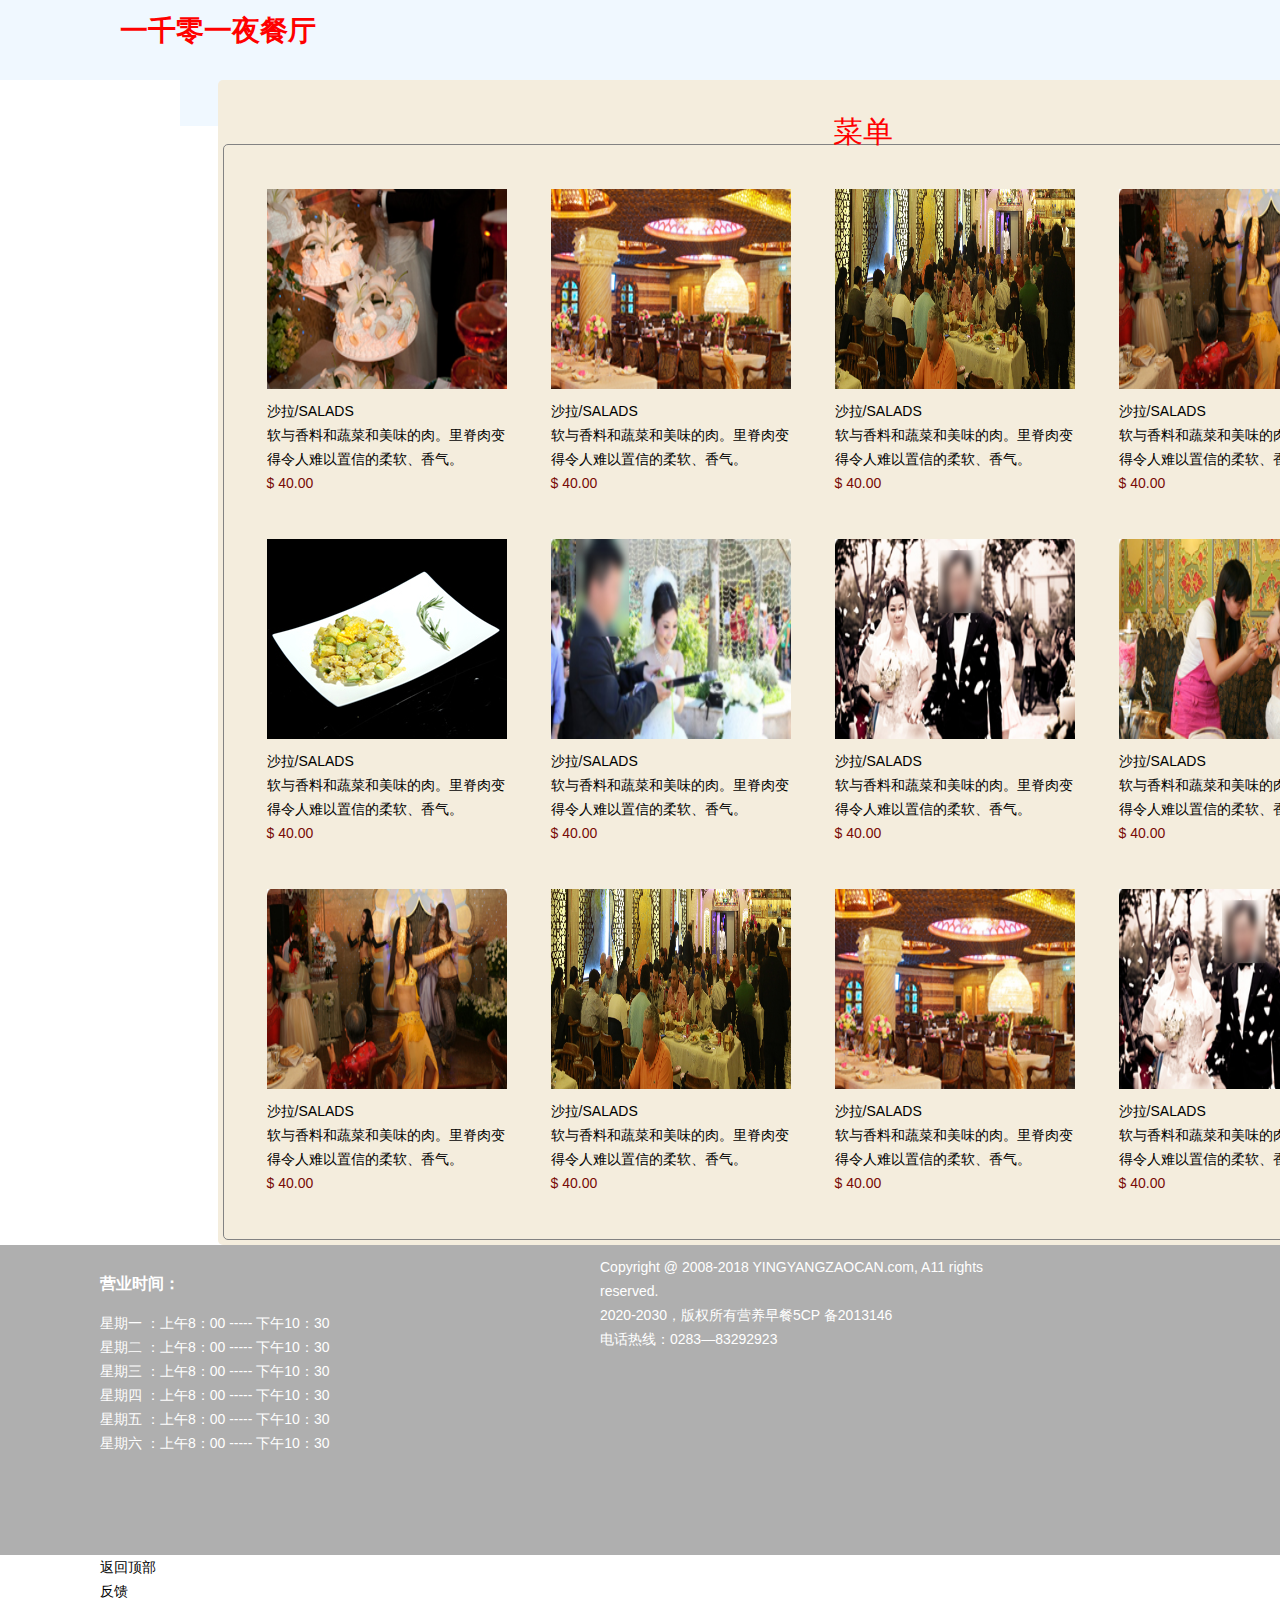
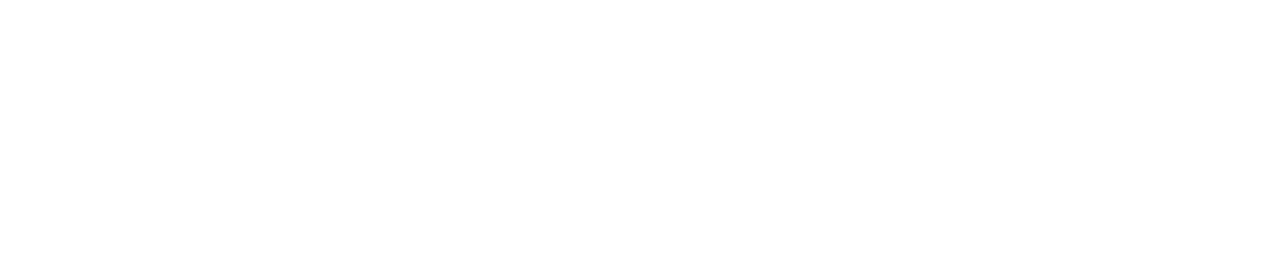
==== html/carte.html @ 0af78f70 "ending" ====
<!DOCTYPE html>
<html lang="en">
<head>
    <meta charset="UTF-8">
    <meta name="viewport" content="width=device-width, initial-scale=1.0">
    <title>一千零一夜</title>
    <style>
    body {
    margin: 0px ;
    }

    body,dd,dl,dt,p
    { margin:0; padding:0}

    body{
        font:14px/24px "microsoft yahei",
        "微软雅黑","Helvetica Neue",
        Helvetica,Arial,"Hiragino Sans GB",
        "华文细黑","STHeiti","Microsoft YaHei",
        SimHei,sans-serif;
    }

    
    
    .menu-wrap
    { 
        padding:5px; 
        background:#f4eddd; 
        border-radius:5px; 
        -moz-border-radius:5px; 
        -ms-border-radius:5px; 
        -o-border-radius:5px; 
        -webkit-border-radius:5px; 
        width:1280px;
        position: relative;
        left: 17%;
    }

    .size{
        /* position: absolute; */
        float: left;
        width: 100%;
        text-align: center;
        /* left: 40%; */
        /* text-transform: none; */
        font-family: "华文行楷";
        font-weight: lighter;
        font-size: 30px;
        color: red;
        /* border: 1px solid red; */
    }
    .menu-wrap .menubox
    { 
        min-height:400px; 
        border:1px solid #828282; 
        border-radius:5px; 
        -moz-border-radius:5px; 
        -ms-border-radius:5px; 
        -o-border-radius:5px; 
        -webkit-border-radius:5px; 
        overflow:hidden; 
        padding:22px 21px;}
    .menubox .price
    { 
        color:#780a06;}
    .menubox dl
    { 
        float:left; 
        width:240px; 
        margin:22px;}

    .menubox dl dt
    { 
        height:200px;}

    .menubox dl dt img
    { 
        max-height:100%; 
        max-width:100%;}

    .menubox dl dd
    { 
        padding-top:10px;}

    .menubox .txt
    { 
        height:48px; 
        overflow:hidden;
    } 


    </style>
</head>
<link href = "../css/head.css" rel = "stylesheet" type = "text/css"  media="">
<link href = "../css/bottom.css" rel = "stylesheet" type = "text/css"  media="">
<link href = "../css/href.css" rel = "stylesheet" type = "text/css"  media="">

<body>
  <div id = "top"></div>
    <!-- 网站头部头部导航 -->
    <div class="header">
      <div> <h1>一千零一夜餐厅</h1></div>
      <!-- <h1>萧家甜品店</h1> -->
      <ul class="header_ul" id='ul1'>

          <!-- <li><a href = "index.html">主页</a></li>
          <li><a href = "../html/present.html">关于我们</a></li> -->
          <!-- --1 -->
          <li><a href = "../html/carte.html">菜单</a>
              <ul class="header_ul_2">
                  <li><a href = "../html/carte.html">主菜</a></li>
                  <li><a href = "../html/carte1.html"></a>甜品</li>
                  <li><a href = "../html/carte1.html"></a>饮品</li>
              </ul>
          </li>
          <!-- 2 -->
          <li><a href = "../html/present.html">关于我们</a></li>

          <!-- 3 -->
          <li><a href = "../html/wedding.html">宴会活动</a>
              <ul class="header_ul_2">
                  <li><a href = '../html/wedding.html'>婚礼</a></li>
                  <li><a href = '../html/wedding.html'>生日</a></li>
                  <li><a href = '../html/wedding.html'>寿礼</a></li>
              </ul>
          </li>
          
          <!-- 4 -->
          <li><a href = "../html/order.html">反馈</a></li>
          <li><a href = "../html/feedfack.html">订购</a></li>
          <li><a href = "../html/activity.html">饭店活动预告</a></li>
      </ul>
  </div>
    
    
    <div class="menu-wrap">

        <div class = "size">菜单</div>


        <div class="menubox clearfix">
          <dl>
            <dt><a href="../upload/img1.jpg" rel="lightbox[roadtrip]"><img src="../upload/img1.jpg" width="240" height="200"></a></dt>
            <dd>
              <p class="f16">沙拉/SALADS</p>
              <div class="txt">软与香料和蔬菜和美味的肉。里脊肉变得令人难以置信的柔软、香气。</div>
              <p class="price">$ 40.00</p>
            </dd>
          </dl>
          <dl>
            <dt><a href="../upload/img2.jpg" rel="lightbox[roadtrip]"><img src="../upload/img2.jpg" width="240" height="200"></a></dt>
            <dd>
              <p class="f16">沙拉/SALADS</p>
              <div class="txt">软与香料和蔬菜和美味的肉。里脊肉变得令人难以置信的柔软、香气。</div>
              <p class="price">$ 40.00</p>
            </dd>
          </dl>
          <dl>
            <dt><a href="../upload/img3.jpg" rel="lightbox[roadtrip]"><img src="../upload/img3.jpg" width="240" height="200"></a></dt>
            <dd>
              <p class="f16">沙拉/SALADS</p>
              <div class="txt">软与香料和蔬菜和美味的肉。里脊肉变得令人难以置信的柔软、香气。</div>
              <p class="price">$ 40.00</p>
            </dd>
          </dl>
          <dl>
            <dt><a href="../upload/img9.jpg" rel="lightbox[roadtrip]"><img src="../upload/img9.jpg" width="240" height="200"></a></dt>
            <dd>
              <p class="f16">沙拉/SALADS</p>
              <div class="txt">软与香料和蔬菜和美味的肉。里脊肉变得令人难以置信的柔软、香气。</div>
              <p class="price">$ 40.00</p>
            </dd>
          </dl>
          <dl>
            <dt><a href="../upload/img5.jpg" rel="lightbox[roadtrip]"><img src="../upload/img5.jpg" width="240" height="200"></a></dt>
            <dd>
              <p class="f16">沙拉/SALADS</p>
              <div class="txt">软与香料和蔬菜和美味的肉。里脊肉变得令人难以置信的柔软、香气。</div>
              <p class="price">$ 40.00</p>
            </dd>
          </dl>
          <dl>
            <dt><a href="../upload/img6.jpg" rel="lightbox[roadtrip]"><img src="../upload/img6.jpg" width="240" height="200"></a></dt>
            <dd>
              <p class="f16">沙拉/SALADS</p>
              <div class="txt">软与香料和蔬菜和美味的肉。里脊肉变得令人难以置信的柔软、香气。</div>
              <p class="price">$ 40.00</p>
            </dd>
          </dl>
          <dl>
            <dt><a href="../upload/img7.jpg" rel="lightbox[roadtrip]"><img src="../upload/img7.jpg" width="240" height="200"></a></dt>
            <dd>
              <p class="f16">沙拉/SALADS</p>
              <div class="txt">软与香料和蔬菜和美味的肉。里脊肉变得令人难以置信的柔软、香气。</div>
              <p class="price">$ 40.00</p>
            </dd>
          </dl>
          <dl>
            <dt><a href="../upload/img8.jpg" rel="lightbox[roadtrip]"><img src="../upload/img8.jpg" width="240" height="200"></a></dt>
            <dd>
              <p class="f16">沙拉/SALADS</p>
              <div class="txt">软与香料和蔬菜和美味的肉。里脊肉变得令人难以置信的柔软、香气。</div>
              <p class="price">$ 40.00</p>
            </dd>
          </dl>
          <dl>
            <dt><a href="../upload/img9.jpg" rel="lightbox[roadtrip]"><img src="../upload/img9.jpg" width="240" height="200"></a></dt>
            <dd>
              <p class="f16">沙拉/SALADS</p>
              <div class="txt">软与香料和蔬菜和美味的肉。里脊肉变得令人难以置信的柔软、香气。</div>
              <p class="price">$ 40.00</p>
            </dd>
          </dl>
          <dl>
            <dt><a href="../upload/img3.jpg" rel="lightbox[roadtrip]"><img src="../upload/img3.jpg" width="240" height="200"></a></dt>
            <dd>
              <p class="f16">沙拉/SALADS</p>
              <div class="txt">软与香料和蔬菜和美味的肉。里脊肉变得令人难以置信的柔软、香气。</div>
              <p class="price">$ 40.00</p>
            </dd>
          </dl>
          <dl>
            <dt><a href="../upload/img2.jpg" rel="lightbox[roadtrip]"><img src="../upload/img2.jpg" width="240" height="200"></a></dt>
            <dd>
              <p class="f16">沙拉/SALADS</p>
              <div class="txt">软与香料和蔬菜和美味的肉。里脊肉变得令人难以置信的柔软、香气。</div>
              <p class="price">$ 40.00</p>
            </dd>
          </dl>
          <dl>
            <dt><a href="../upload/img7.jpg" rel="lightbox[roadtrip]"><img src="../upload/img7.jpg" width="240" height="200"></a></dt>
            <dd>
              <p class="f16">沙拉/SALADS</p>
              <div class="txt">软与香料和蔬菜和美味的肉。里脊肉变得令人难以置信的柔软、香气。</div>
              <p class="price">$ 40.00</p>
            </dd>
          </dl>
        </div>
      </div>

       <!-- 网页通用尾部 -->
       <div id="footer">
        <div class = "time">
            <h3>营业时间：</h3>
            <p>星期一 ：上午8：00 ----- 下午10：30</p>
            <p>星期二 ：上午8：00 ----- 下午10：30</p>
            <p>星期三 ：上午8：00 ----- 下午10：30</p>
            <p>星期四 ：上午8：00 ----- 下午10：30</p>
            <p>星期五 ：上午8：00 ----- 下午10：30</p>
            <p>星期六 ：上午8：00 ----- 下午10：30</p>
        </div>
        <div class = "footer-2">
            <p>Copyright @ 2008-2018 YINGYANGZAOCAN.com, A11 rights reserved.</p>
            <p>2020-2030，版权所有营养早餐5CP 备2013146</p>
            <p>电话热线：0283—83292923</p>
        </div>
        <div class = "footer-3">
            <p><a href = "#top">返回顶部</a></p>
            <p><a href = "../html/feedfack.html">反馈</a></p>
        </div>
       
    </div>
</body>
</html>
---- css/head.css ----
body {

	margin: 0px ;
}

/*导航栏*/

.header {
	width: 100%;
	height: 80px;
	background: #00000050;
}
.header > div{
	float: left;
	margin-left: 100px;
	margin-top: center;
	text-transform: none;
	font-family: "华文行楷";
	font-weight: lighter;
	color: red;
}
/*一级菜单*/

/* .header_ul {
	float: right;
	margin-right: 300px;
	list-style: none;
	font-size: 20px;
} */

/* .header_ul li {
	margin-top: 26px;
	margin-left: 15px;
	float: right;
}

.header_ul li:hover {
	color: red;header-ul
} */
/* -----------------------biaoti------------------------------------------- */
body {
	margin: 0px ;
	}
	/*导航栏*/
	.header {
	width: 100%;
	height: 80px;
	background: aliceblue;
	}
	.header > div{
	float: left;
	margin-left: 120px;
	margin-top: center;
	text-transform: none;
	font-family: "华文行楷";
	font-weight: lighter;
	color: red;
	}
	/*一级菜单*/
	.header_ul{
	float: right;
	margin-right: 300px;
	line-height: center;
	width:800px;
	height: 30px;
	list-style: none;
	}
	.header_ul > li{
	width: 130px;
	height: 50px;
	line-height: 50px;
	background: aliceblue;
	float: left;
	text-align: center;
	line-height: 50px;
	}
	
	/* 二级菜单 */
	.header_ul_2{
	list-style: none;
	display: none;
	}
	.header_ul_2 > li{
	width: 130px;
	height: 30px;
	float: right;
	line-height: 30px;
	text-align: center;
	list-style: none;
	background:#00000050;
	}

/*二级菜单*/

/* .header_ul_ul {
	width: 100px;
	text-align: center;
	position: absolute;
	list-style: none;
	background: white;
	color: black;
}

/* 将各个菜单设置为隐藏 */
/* .header_ul_ul li {
	margin: 10px 15px 10px -25px;
	float: none;
}

.header_ul_home .header_ul_ul {
	display: none;
}

.header_ul_pages .header_ul_ul {
	display: none;
}

.header_ul_portfollo .header_ul_ul {
	display: none;
}

.header_ul_blog .header_ul_ul {
	display: none;

}

/* 设置鼠标滑入的效果 */
/* .header_ul_home:hover .header_ul_ul {
	display: block;
}

.header_ul_pages:hover .header_ul_ul {
	display: block;
}

.header_ul_portfollo:hover .header_ul_ul {
	display: block;
}

.header_ul_blog:hover .header_ul_ul {
	display: block;
}  */ 

/* a {
	color: #000;
	text-decoration: none;
} */
---- css/bottom.css ----
#footer {
	vertical-align: middle;
    width:100%;
	height: 300px;
	padding-top: 10px;
	color: #FFF;
	background-color: #00000050;
    bottom:auto;
}

#footer > div{
    float: left;
    width: 400px;
    height: 300px;
    left: 0;
    margin-left: 100px;
}

/* 原来的样式 */
/* #footer {
	text-align: center;
	vertical-align: middle;
    width: 100%;
	height: 100px;
	padding-top: 50px;
	color: #FFF;
	background-color: #333;
    position: fixed;
    bottom: 0;
}

#footer > p{
    float: left;
    margin-left:100px;
}
#footer > p a:hover{
    background-color:rgba(255, 123, 0, 0.884);
    columns: #fff;;
} */
---- css/href.css ----
a{ color: black; text-decoration:none;}
a:hover{text-decoration:underline; color:orange;}
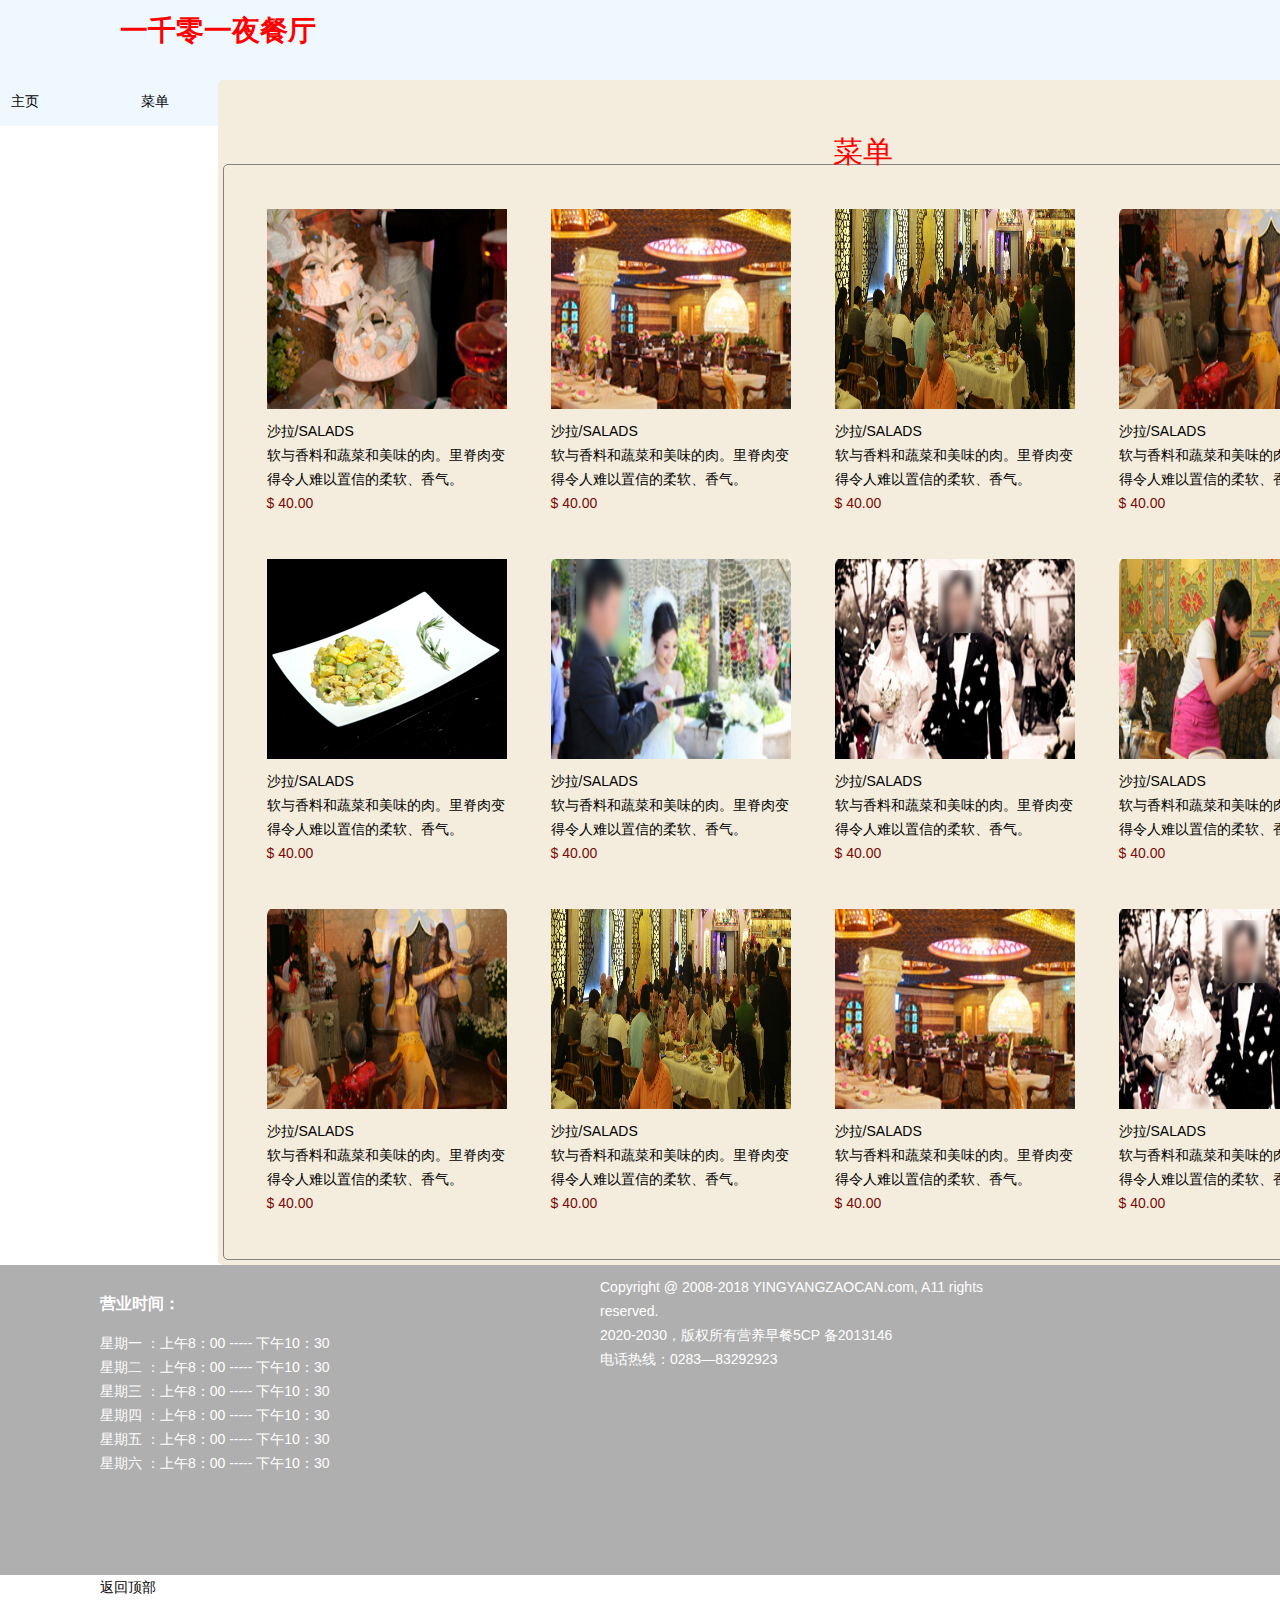
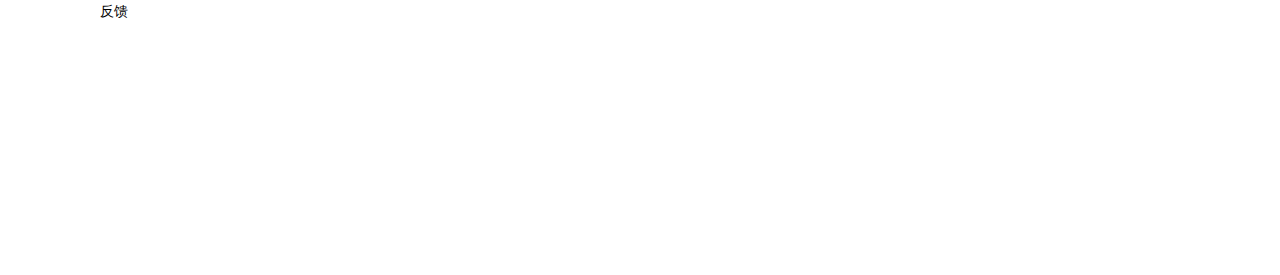
==== commit 3ec92e60: "enter" ====
--- a/html/carte.html
+++ b/html/carte.html
@@ -98,39 +98,39 @@
 <body>
   <div id = "top"></div>
     <!-- 网站头部头部导航 -->
-    <div class="header">
-      <div> <h1>一千零一夜餐厅</h1></div>
-      <!-- <h1>萧家甜品店</h1> -->
-      <ul class="header_ul" id='ul1'>
-
-          <!-- <li><a href = "index.html">主页</a></li>
-          <li><a href = "../html/present.html">关于我们</a></li> -->
-          <!-- --1 -->
-          <li><a href = "../html/carte.html">菜单</a>
-              <ul class="header_ul_2">
-                  <li><a href = "../html/carte.html">主菜</a></li>
-                  <li><a href = "../html/carte1.html"></a>甜品</li>
-                  <li><a href = "../html/carte1.html"></a>饮品</li>
-              </ul>
-          </li>
-          <!-- 2 -->
-          <li><a href = "../html/present.html">关于我们</a></li>
-
-          <!-- 3 -->
-          <li><a href = "../html/wedding.html">宴会活动</a>
-              <ul class="header_ul_2">
-                  <li><a href = '../html/wedding.html'>婚礼</a></li>
-                  <li><a href = '../html/wedding.html'>生日</a></li>
-                  <li><a href = '../html/wedding.html'>寿礼</a></li>
-              </ul>
-          </li>
-          
-          <!-- 4 -->
-          <li><a href = "../html/order.html">反馈</a></li>
-          <li><a href = "../html/feedfack.html">订购</a></li>
-          <li><a href = "../html/activity.html">饭店活动预告</a></li>
-      </ul>
-  </div>
+   <div class="header">
+    <div> <h1>一千零一夜餐厅</h1></div>
+    <!-- <h1>萧家甜品店</h1> -->
+    <ul class="header_ul" id='ul1'>
+
+        <li><a href = "../html/index2.html">主页</a></li>
+        <!-- --1 -->
+        <li><a href = "../html/carte.html">菜单</a>
+            <ul class="header_ul_2">
+                <li><a href = "../html/carte.html">主菜</a></li>
+                <li><a href = "../html/carte1.html"></a>甜品</li>
+                <li><a href = "../html/carte1.html"></a>饮品</li>
+            </ul>
+        </li>
+        <!-- 2 -->
+        <li><a href = "../html/present.html">关于我们</a></li>
+
+        <!-- 3 -->
+        <li><a href = "../html/wedding.html">宴会活动</a>
+            <ul class="header_ul_2">
+                <li><a href = '../html/wedding.html'>婚礼</a></li>
+                <li><a href = '../html/wedding.html'>生日</a></li>
+                <li><a href = '../html/wedding.html'>寿礼</a></li>
+            </ul>
+        </li>
+        <!-- 4 -->
+        <li><a href = "../html/order.html">反馈</a></li>
+        <li><a href = "../html/feedfack.html">订购</a></li>
+        <li><a href = "../html/activity.html">饭店活动预告</a></li>
+        <li><a href = "../html/index.html">登录/注册</a></li>
+    </ul>
+</div>
+
     
     
     <div class="menu-wrap">
@@ -148,87 +148,87 @@
             </dd>
           </dl>
           <dl>
-            <dt><a href="../upload/img2.jpg" rel="lightbox[roadtrip]"><img src="../upload/img2.jpg" width="240" height="200"></a></dt>
-            <dd>
-              <p class="f16">沙拉/SALADS</p>
-              <div class="txt">软与香料和蔬菜和美味的肉。里脊肉变得令人难以置信的柔软、香气。</div>
-              <p class="price">$ 40.00</p>
-            </dd>
-          </dl>
-          <dl>
-            <dt><a href="../upload/img3.jpg" rel="lightbox[roadtrip]"><img src="../upload/img3.jpg" width="240" height="200"></a></dt>
-            <dd>
-              <p class="f16">沙拉/SALADS</p>
-              <div class="txt">软与香料和蔬菜和美味的肉。里脊肉变得令人难以置信的柔软、香气。</div>
-              <p class="price">$ 40.00</p>
-            </dd>
-          </dl>
-          <dl>
-            <dt><a href="../upload/img9.jpg" rel="lightbox[roadtrip]"><img src="../upload/img9.jpg" width="240" height="200"></a></dt>
-            <dd>
-              <p class="f16">沙拉/SALADS</p>
-              <div class="txt">软与香料和蔬菜和美味的肉。里脊肉变得令人难以置信的柔软、香气。</div>
-              <p class="price">$ 40.00</p>
-            </dd>
-          </dl>
-          <dl>
-            <dt><a href="../upload/img5.jpg" rel="lightbox[roadtrip]"><img src="../upload/img5.jpg" width="240" height="200"></a></dt>
-            <dd>
-              <p class="f16">沙拉/SALADS</p>
-              <div class="txt">软与香料和蔬菜和美味的肉。里脊肉变得令人难以置信的柔软、香气。</div>
-              <p class="price">$ 40.00</p>
-            </dd>
-          </dl>
-          <dl>
-            <dt><a href="../upload/img6.jpg" rel="lightbox[roadtrip]"><img src="../upload/img6.jpg" width="240" height="200"></a></dt>
-            <dd>
-              <p class="f16">沙拉/SALADS</p>
-              <div class="txt">软与香料和蔬菜和美味的肉。里脊肉变得令人难以置信的柔软、香气。</div>
-              <p class="price">$ 40.00</p>
-            </dd>
-          </dl>
-          <dl>
-            <dt><a href="../upload/img7.jpg" rel="lightbox[roadtrip]"><img src="../upload/img7.jpg" width="240" height="200"></a></dt>
-            <dd>
-              <p class="f16">沙拉/SALADS</p>
-              <div class="txt">软与香料和蔬菜和美味的肉。里脊肉变得令人难以置信的柔软、香气。</div>
-              <p class="price">$ 40.00</p>
-            </dd>
-          </dl>
-          <dl>
-            <dt><a href="../upload/img8.jpg" rel="lightbox[roadtrip]"><img src="../upload/img8.jpg" width="240" height="200"></a></dt>
-            <dd>
-              <p class="f16">沙拉/SALADS</p>
-              <div class="txt">软与香料和蔬菜和美味的肉。里脊肉变得令人难以置信的柔软、香气。</div>
-              <p class="price">$ 40.00</p>
-            </dd>
-          </dl>
-          <dl>
-            <dt><a href="../upload/img9.jpg" rel="lightbox[roadtrip]"><img src="../upload/img9.jpg" width="240" height="200"></a></dt>
-            <dd>
-              <p class="f16">沙拉/SALADS</p>
-              <div class="txt">软与香料和蔬菜和美味的肉。里脊肉变得令人难以置信的柔软、香气。</div>
-              <p class="price">$ 40.00</p>
-            </dd>
-          </dl>
-          <dl>
-            <dt><a href="../upload/img3.jpg" rel="lightbox[roadtrip]"><img src="../upload/img3.jpg" width="240" height="200"></a></dt>
-            <dd>
-              <p class="f16">沙拉/SALADS</p>
-              <div class="txt">软与香料和蔬菜和美味的肉。里脊肉变得令人难以置信的柔软、香气。</div>
-              <p class="price">$ 40.00</p>
-            </dd>
-          </dl>
-          <dl>
-            <dt><a href="../upload/img2.jpg" rel="lightbox[roadtrip]"><img src="../upload/img2.jpg" width="240" height="200"></a></dt>
-            <dd>
-              <p class="f16">沙拉/SALADS</p>
-              <div class="txt">软与香料和蔬菜和美味的肉。里脊肉变得令人难以置信的柔软、香气。</div>
-              <p class="price">$ 40.00</p>
-            </dd>
-          </dl>
-          <dl>
-            <dt><a href="../upload/img7.jpg" rel="lightbox[roadtrip]"><img src="../upload/img7.jpg" width="240" height="200"></a></dt>
+            <dt><a href="../upload/img1.jpg" rel="lightbox[roadtrip]"><img src="../upload/img2.jpg" width="240" height="200"></a></dt>
+            <dd>
+              <p class="f16">沙拉/SALADS</p>
+              <div class="txt">软与香料和蔬菜和美味的肉。里脊肉变得令人难以置信的柔软、香气。</div>
+              <p class="price">$ 40.00</p>
+            </dd>
+          </dl>
+          <dl>
+            <dt><a href="../upload/img1.jpg" rel="lightbox[roadtrip]"><img src="../upload/img3.jpg" width="240" height="200"></a></dt>
+            <dd>
+              <p class="f16">沙拉/SALADS</p>
+              <div class="txt">软与香料和蔬菜和美味的肉。里脊肉变得令人难以置信的柔软、香气。</div>
+              <p class="price">$ 40.00</p>
+            </dd>
+          </dl>
+          <dl>
+            <dt><a href="../upload/img1.jpg" rel="lightbox[roadtrip]"><img src="../upload/img9.jpg" width="240" height="200"></a></dt>
+            <dd>
+              <p class="f16">沙拉/SALADS</p>
+              <div class="txt">软与香料和蔬菜和美味的肉。里脊肉变得令人难以置信的柔软、香气。</div>
+              <p class="price">$ 40.00</p>
+            </dd>
+          </dl>
+          <dl>
+            <dt><a href="../upload/img1.jpg" rel="lightbox[roadtrip]"><img src="../upload/img5.jpg" width="240" height="200"></a></dt>
+            <dd>
+              <p class="f16">沙拉/SALADS</p>
+              <div class="txt">软与香料和蔬菜和美味的肉。里脊肉变得令人难以置信的柔软、香气。</div>
+              <p class="price">$ 40.00</p>
+            </dd>
+          </dl>
+          <dl>
+            <dt><a href="../upload/img1.jpg" rel="lightbox[roadtrip]"><img src="../upload/img6.jpg" width="240" height="200"></a></dt>
+            <dd>
+              <p class="f16">沙拉/SALADS</p>
+              <div class="txt">软与香料和蔬菜和美味的肉。里脊肉变得令人难以置信的柔软、香气。</div>
+              <p class="price">$ 40.00</p>
+            </dd>
+          </dl>
+          <dl>
+            <dt><a href="../upload/img1.jpg" rel="lightbox[roadtrip]"><img src="../upload/img7.jpg" width="240" height="200"></a></dt>
+            <dd>
+              <p class="f16">沙拉/SALADS</p>
+              <div class="txt">软与香料和蔬菜和美味的肉。里脊肉变得令人难以置信的柔软、香气。</div>
+              <p class="price">$ 40.00</p>
+            </dd>
+          </dl>
+          <dl>
+            <dt><a href="../upload/img1.jpg" rel="lightbox[roadtrip]"><img src="../upload/img8.jpg" width="240" height="200"></a></dt>
+            <dd>
+              <p class="f16">沙拉/SALADS</p>
+              <div class="txt">软与香料和蔬菜和美味的肉。里脊肉变得令人难以置信的柔软、香气。</div>
+              <p class="price">$ 40.00</p>
+            </dd>
+          </dl>
+          <dl>
+            <dt><a href="../upload/img1.jpg" rel="lightbox[roadtrip]"><img src="../upload/img9.jpg" width="240" height="200"></a></dt>
+            <dd>
+              <p class="f16">沙拉/SALADS</p>
+              <div class="txt">软与香料和蔬菜和美味的肉。里脊肉变得令人难以置信的柔软、香气。</div>
+              <p class="price">$ 40.00</p>
+            </dd>
+          </dl>
+          <dl>
+            <dt><a href="../upload/img1.jpg" rel="lightbox[roadtrip]"><img src="../upload/img3.jpg" width="240" height="200"></a></dt>
+            <dd>
+              <p class="f16">沙拉/SALADS</p>
+              <div class="txt">软与香料和蔬菜和美味的肉。里脊肉变得令人难以置信的柔软、香气。</div>
+              <p class="price">$ 40.00</p>
+            </dd>
+          </dl>
+          <dl>
+            <dt><a href="../upload/img1.jpg" rel="lightbox[roadtrip]"><img src="../upload/img2.jpg" width="240" height="200"></a></dt>
+            <dd>
+              <p class="f16">沙拉/SALADS</p>
+              <div class="txt">软与香料和蔬菜和美味的肉。里脊肉变得令人难以置信的柔软、香气。</div>
+              <p class="price">$ 40.00</p>
+            </dd>
+          </dl>
+          <dl>
+            <dt><a href="../upload/img1.jpg" rel="lightbox[roadtrip]"><img src="../upload/img7.jpg" width="240" height="200"></a></dt>
             <dd>
               <p class="f16">沙拉/SALADS</p>
               <div class="txt">软与香料和蔬菜和美味的肉。里脊肉变得令人难以置信的柔软、香气。</div>
--- a/css/head.css
+++ b/css/head.css
@@ -5,20 +5,20 @@
 
 /*导航栏*/
 
-.header {
+/* .header {
 	width: 100%;
 	height: 80px;
 	background: #00000050;
 }
 .header > div{
 	float: left;
-	margin-left: 100px;
+	margin-left: 120px;
 	margin-top: center;
 	text-transform: none;
 	font-family: "华文行楷";
 	font-weight: lighter;
 	color: red;
-}
+} */
 /*一级菜单*/
 
 /* .header_ul {
@@ -38,9 +38,6 @@
 	color: red;header-ul
 } */
 /* -----------------------biaoti------------------------------------------- */
-body {
-	margin: 0px ;
-	}
 	/*导航栏*/
 	.header {
 	width: 100%;
@@ -59,11 +56,12 @@
 	/*一级菜单*/
 	.header_ul{
 	float: right;
-	margin-right: 300px;
+	margin-right: 120px;
 	line-height: center;
-	width:800px;
-	height: 30px;
+	width:1200px;
+	height: 50px;
 	list-style: none;
+	/* border: 1px solid red ; */
 	}
 	.header_ul > li{
 	width: 130px;
@@ -73,6 +71,7 @@
 	float: left;
 	text-align: center;
 	line-height: 50px;
+	/* border: 1px solid red ; */
 	}
 	
 	/* 二级菜单 */
